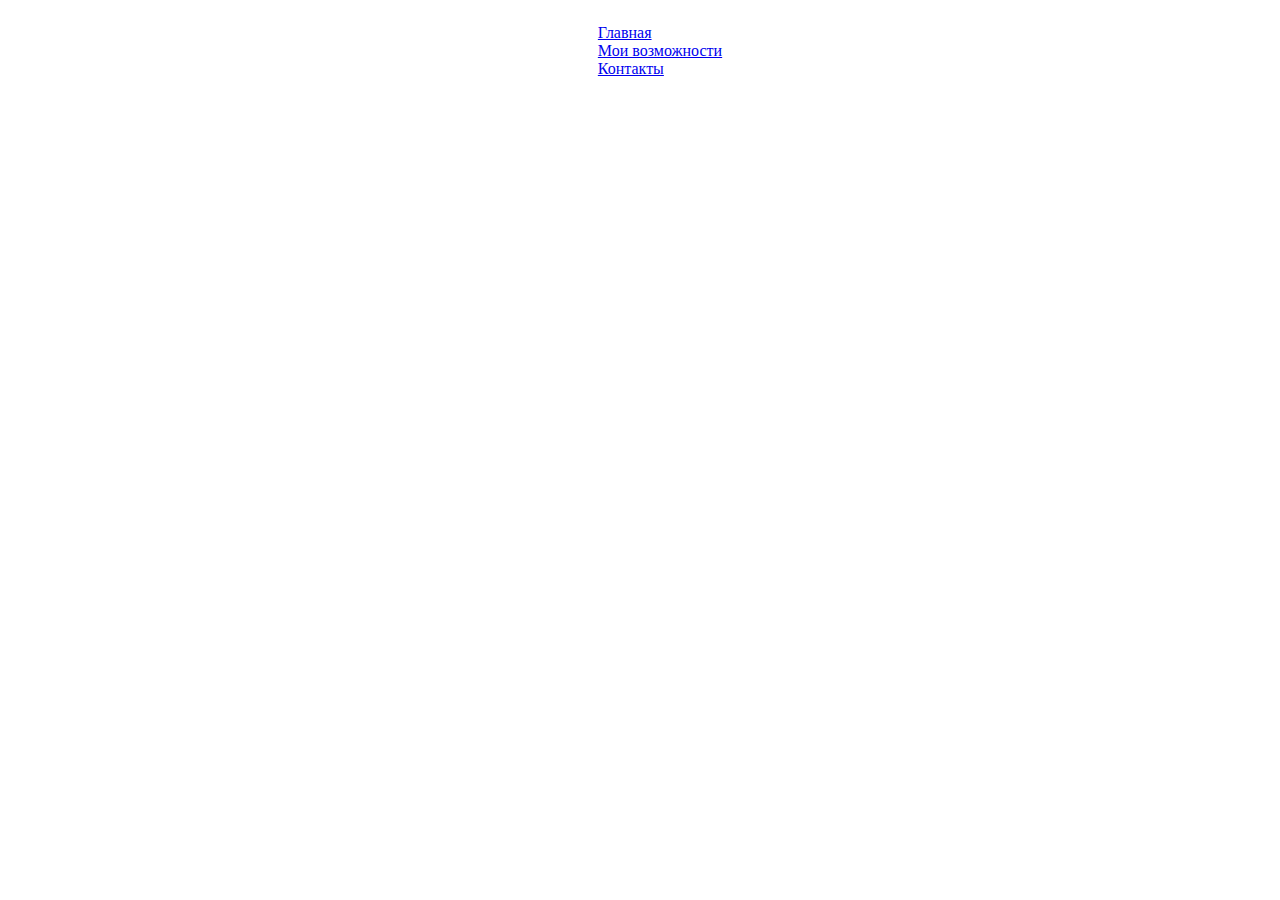
==== saitvisitka.html @ 2ac3617a "1" ====
<!DOCTYPE html>
<html lang="en">
<head>
    <meta charset="UTF-8">
    <meta name="viewport" content="width=device-width, initial-scale=1.0">
    <title></title>
    <link rel="stylesheet" href="style.css">
    <link href="https://cdn.jsdelivr.net/npm/bootstrap@5.3.1/dist/css/bootstrap.min.css" rel="stylesheet" integrity="sha384-4bw+/aepP/YC94hEpVNVgiZdgIC5+VKNBQNGCHeKRQN+PtmoHDEXuppvnDJzQIu9" crossorigin="anonymous">
</head>
<body>
    <ul class="nav nav-underline center">
        <li class="nav-item">
            <a class="nav-link active" aria-current="page" href="#">Главная</a>
        </li>
        <li class="nav-item">
            <a class="nav-link" href="#mysila">Мои возможности</a>
        </li>
        <li class="nav-item">
            <a class="nav-link" href="#contacts">Контакты</a>
        </li>
    </ul>
    
    



    <script src="https://cdn.jsdelivr.net/npm/bootstrap@5.3.1/dist/js/bootstrap.bundle.min.js" integrity="sha384-HwwvtgBNo3bZJJLYd8oVXjrBZt8cqVSpeBNS5n7C8IVInixGAoxmnlMuBnhbgrkm" crossorigin="anonymous"></script>
</body>
</html>
---- style.css ----
*{
    scroll-behavior: smooth;
}
.center{
    position: absolute;
    left: 50%;
    transform: translate( -50%);
    color: white;
}
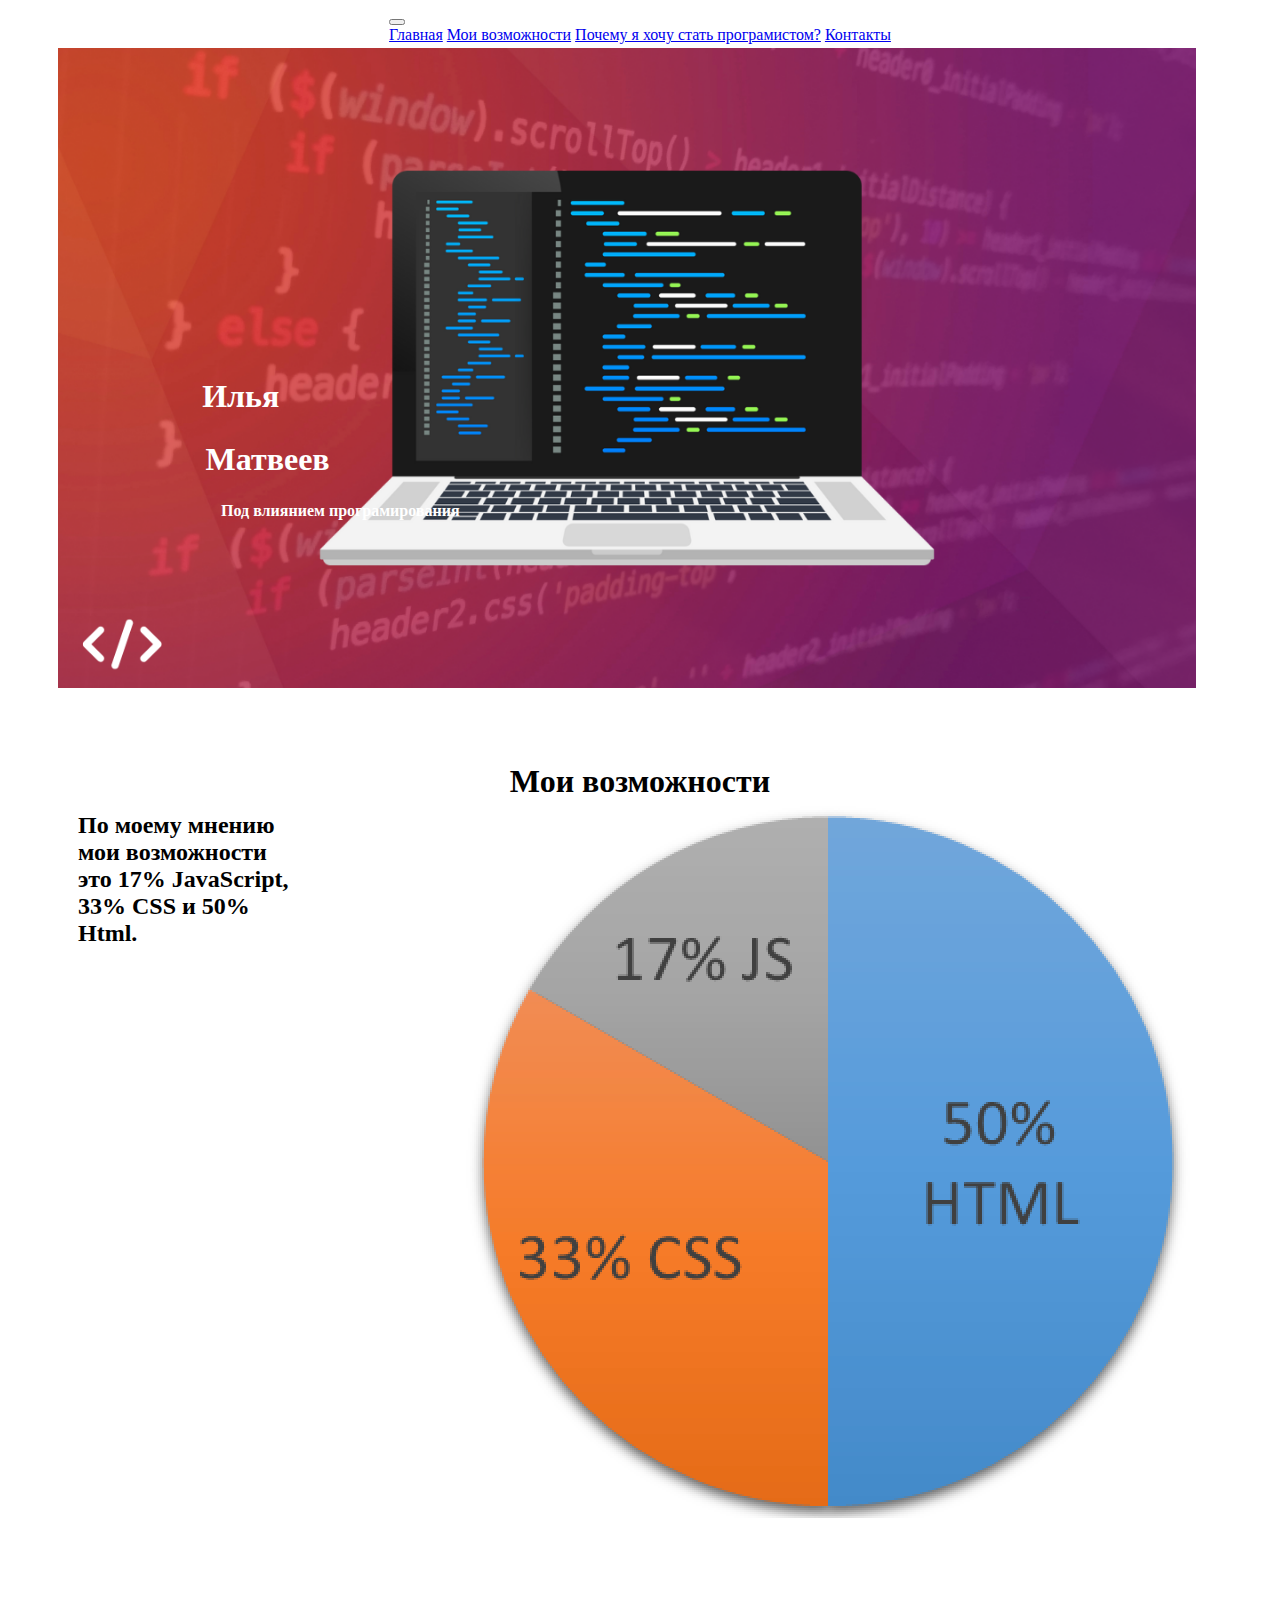
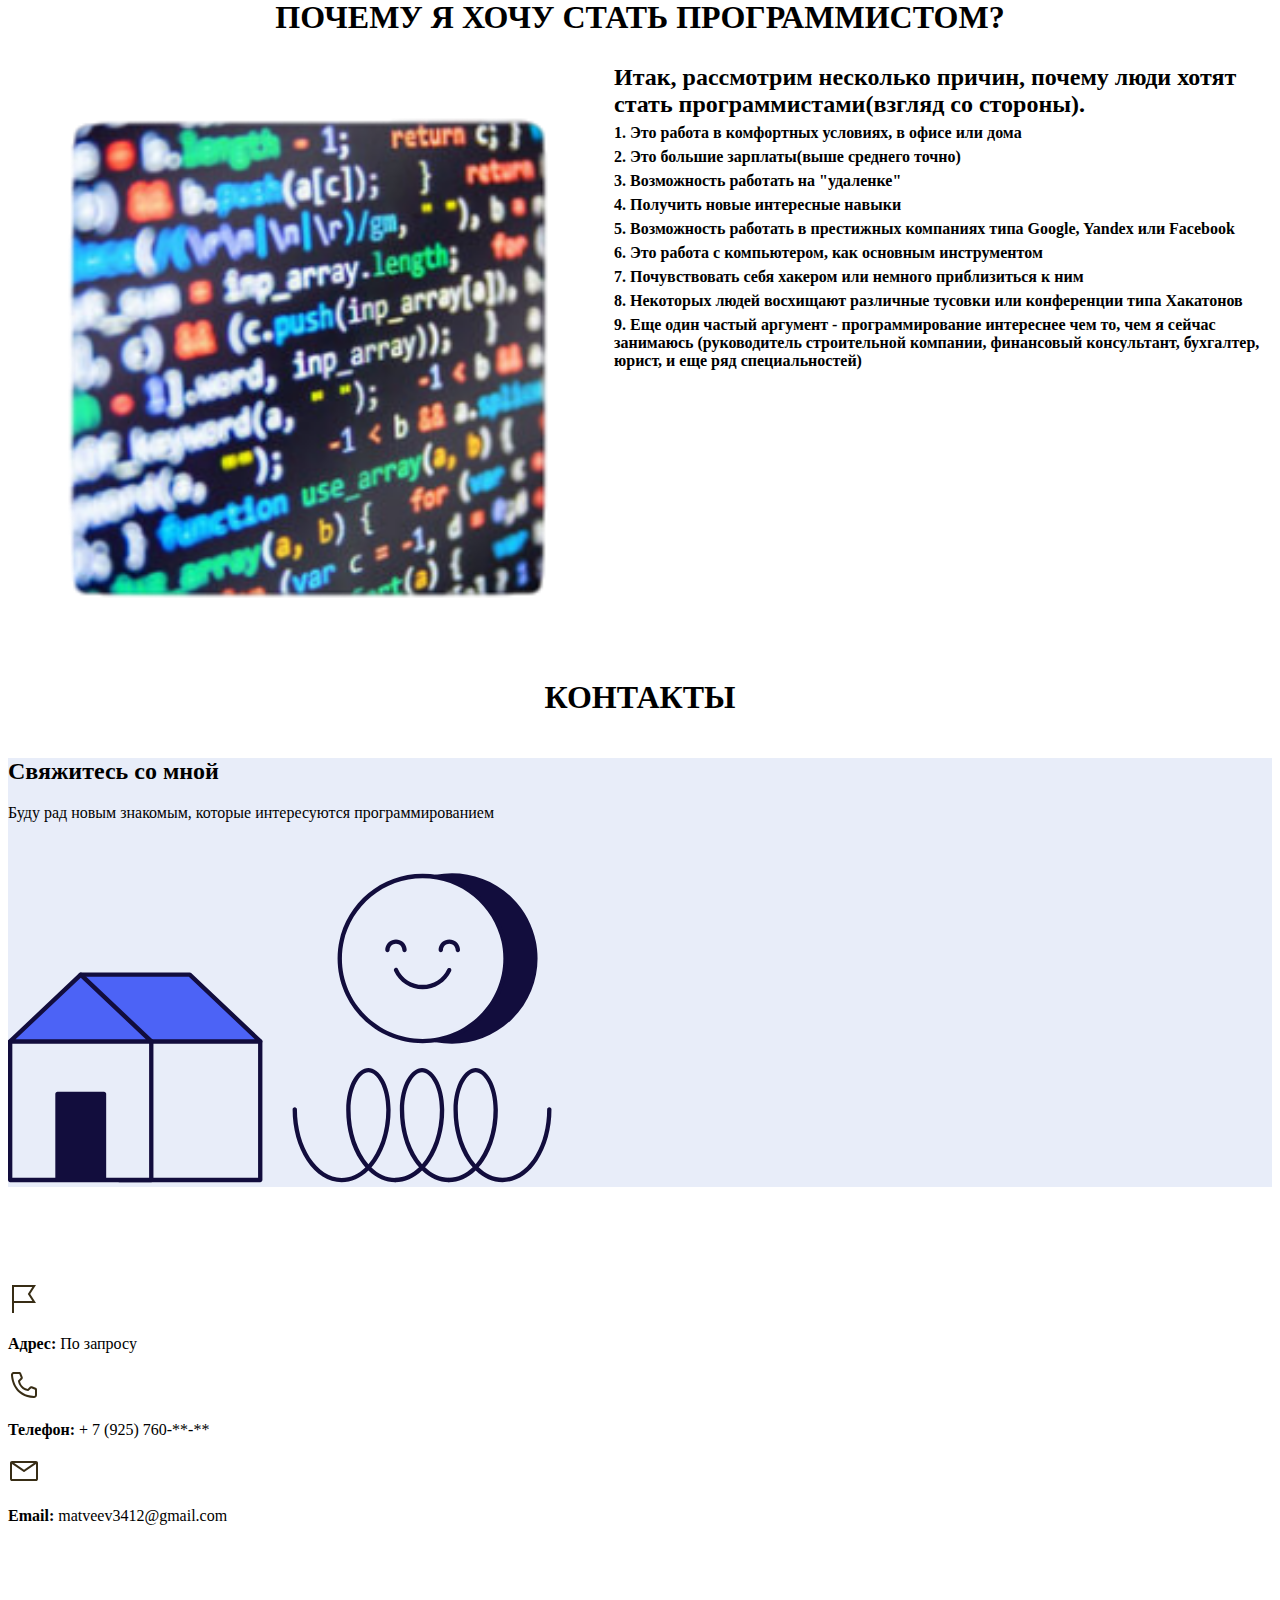
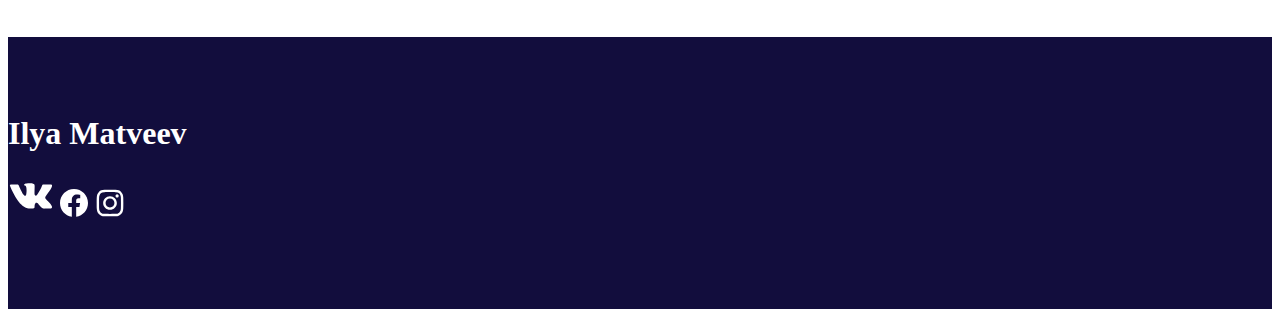
==== commit 8ab7a109: "global update" ====
--- a/saitvisitka.html
+++ b/saitvisitka.html
@@ -8,7 +8,7 @@
     <link href="https://cdn.jsdelivr.net/npm/bootstrap@5.3.1/dist/css/bootstrap.min.css" rel="stylesheet" integrity="sha384-4bw+/aepP/YC94hEpVNVgiZdgIC5+VKNBQNGCHeKRQN+PtmoHDEXuppvnDJzQIu9" crossorigin="anonymous">
 </head>
 <body>
-    <ul class="nav nav-underline center">
+    <!--<ul class="nav nav-underline center">
         <li class="nav-item">
             <a class="nav-link active" aria-current="page" href="#">Главная</a>
         </li>
@@ -16,14 +16,152 @@
             <a class="nav-link" href="#mysila">Мои возможности</a>
         </li>
         <li class="nav-item">
+            <a class="nav-link" href="#iwillbe">Почему я хочу стать програмистом?</a>
+        </li>
+        <li class="nav-item">
             <a class="nav-link" href="#contacts">Контакты</a>
         </li>
-    </ul>
-    
+    </ul>-->
+    <div class="content flex-grow-1">
+        <div class="bg-white">
+            <div class="container">
+                <nav class="navbar navbar-expand-lg navbar-light">
+                    <div class="margin-top-10">
+                    <div class="center">
+                    <button class="navbar-toggler" type="button" data-toggle="collapse" data-target="#navbarNavAltMarkup"
+                        aria-controls="navbarNavAltMarkup" aria-expanded="false" aria-label="Toggle navigation">
+                        <span class="navbar-toggler-icon"></span>
+                    </button>
+                    <div class="collapse navbar-collapse justify-content-end" id="navbarNavAltMarkup">
+                        <div class="navbar-nav">
+                            <a class="nav-item nav-link active" href="#">Главная</a>
+                            <a class="nav-item nav-link text-body-secondary" href="#mysila">Мои возможности</a>
+                            <a class="nav-item nav-link text-body-secondary" href="#iwillbe">Почему я хочу стать програмистом?</a>
+                            <a class="nav-item nav-link text-body-secondary" href="#contacts">Контакты</a>
+                    </div>
+                    </div>
+                        </div>
+                    </div>
+                </nav>
+            </div>
+        </div>
+
+
+    <div>
+        <img class="main-image" src="main-image.png" alt="">
+        <h1 class="tekst">Илья</h1>
+        <h1 class="tekst-1">Матвеев</h1>
+        <h4 class="tekst-2">Под влиянием програмирования</h4>
+    </div>
+
+
+    <section id="mysila">
+        <h1 class="center-tekst">Мои возможности</h1>
+        <div class="section">
+            <h2 class="textindiv">По моему мнению мои возможности это 17% JavaScript, 33% CSS и 50% Html.</h2>
+            <img class="img-diagramma" src="diagramma.png" alt="">
+        </div>
+    </section>
+
+    <div class="h2-cs-piy" id="iwillbe">
+        <h1>ПОЧЕМУ Я ХОЧУ СТАТЬ ПРОГРАММИСТОМ?</h1>
+    </div>
+        <div class='section2'>
+            <img class="img-cs-go-icon" src="cvadrat-removed.png" alt="">
+            <div class='section_in_div'>
+                <h2 class=" margin-2">Итак, рассмотрим несколько причин, почему люди хотят стать программистами(взгляд со стороны).</h2>
+                <h4 class=" margin-2">1. Это работа в комфортных условиях, в офисе или дома</h4>
+                <h4 class=" margin-2">2. Это большие зарплаты(выше среднего точно)</h4>
+                <h4 class=" margin-2">3. Возможность работать на "удаленке"</h4>
+                <h4 class=" margin-2">4. Получить новые интересные навыки</h4>
+                <h4 class=" margin-2">5. Возможность работать в престижных компаниях типа Google, Yandex или Facebook</h4>
+                <h4 class=" margin-2">6. Это работа с компьютером, как основным инструментом</h4>
+                <h4 class=" margin-2">7. Почувствовать себя хакером или немного приблизиться к ним</h4>
+                <h4 class=" margin-2">8. Некоторых людей восхищают различные тусовки или конференции типа Хакатонов</h4>
+                <h4 class=" margin-2">9. Еще один частый аргумент - программирование интереснее чем то, чем я сейчас занимаюсь (руководитель строительной компании, финансовый консультант, бухгалтер, юрист, и еще ряд специальностей)</h4>
+            </div>
+        </div>
+    <div class="h2-cs-piy" id="contacts">
+        <h1>КОНТАКТЫ</h1>
+    </div>
+        <div class="contacts-top">
+            <div class="container">
+                <div class="row contacts-content d-flex align-items-center">
+                    <div class="col-md-6">
+                        <h2 class="heading text-dark pt-5 pb-5">Свяжитесь со мной</h2>
+                        <p>Буду рад новым знакомым, которые интересуются программированием</p>
+                    </div>
+                    <div class="col-md-6">
+                        <img class="w-100" src="contacts-top-back.svg" alt="img">
+                    </div>
+                </div>
+            </div>
+        </div>
+        <div class="contacts-info container">
+            <div class="row">
+                <div class="col-md-4">
+                    <img src="flag.svg" alt="flag">
+                    <p class="mt-3"><strong>Адрес:</strong> По запросу</p>
+                </div>
+                <div class="col-md-4">
+                    <img src="phone.svg" alt="phone">
+                    <p class="mt-3"><strong>Телефон:</strong> + 7 (925) 760-**-**</p>
+                </div>
+                <div class="col-md-4">
+                    <img src="email.svg" alt="email">
+                    <p class="mt-3"><strong>Email:</strong> matveev3412@gmail.com</p>
+                </div>
+            </div>
+        </div>
+
+        <footer class="footer">
+            <div class="container d-flex justify-content-between flex-wrap">
+                <h1 class="white">Ilya Matveev</h1>
+                <div class="icons">
+                    <a href="https://vk.com/id583084567"><img src="vk.svg" alt="vk"></a>
+                    <a href="#https://vk.com/id583084567"><img src="facebook.svg" alt="facebook"></a>
+                    <a href="#https://vk.com/id583084567"><img src="instagram.svg" alt="instagram"></a>
+                </div>
+            </div>
+        </footer>
     
 
 
 
+    <!-- Chatra {literal} -->
+<script>
+    (function(d, w, c) {
+        w.ChatraID = 'b9iDwjmT9kwGDG9BZ';
+        var s = d.createElement('script');
+        w[c] = w[c] || function() {
+            (w[c].q = w[c].q || []).push(arguments);
+        };
+        s.async = true;
+        s.src = 'https://call.chatra.io/chatra.js';
+        if (d.head) d.head.appendChild(s);
+    })(document, window, 'Chatra');
+</script>
+<!-- /Chatra {/literal} -->
+    <script src="https://cdn.jsdelivr.net/npm/bootstrap@5.3.1/dist/js/bootstrap.bundle.min.js" integrity="sha384-HwwvtgBNo3bZJJLYd8oVXjrBZt8cqVSpeBNS5n7C8IVInixGAoxmnlMuBnhbgrkm" crossorigin="anonymous"></script>
+</body>
+</html>
+
+
+
+    <!-- Chatra {literal} -->
+<script>
+    (function(d, w, c) {
+        w.ChatraID = 'b9iDwjmT9kwGDG9BZ';
+        var s = d.createElement('script');
+        w[c] = w[c] || function() {
+            (w[c].q = w[c].q || []).push(arguments);
+        };
+        s.async = true;
+        s.src = 'https://call.chatra.io/chatra.js';
+        if (d.head) d.head.appendChild(s);
+    })(document, window, 'Chatra');
+</script>
+<!-- /Chatra {/literal} -->
     <script src="https://cdn.jsdelivr.net/npm/bootstrap@5.3.1/dist/js/bootstrap.bundle.min.js" integrity="sha384-HwwvtgBNo3bZJJLYd8oVXjrBZt8cqVSpeBNS5n7C8IVInixGAoxmnlMuBnhbgrkm" crossorigin="anonymous"></script>
 </body>
 </html>--- a/style.css
+++ b/style.css
@@ -6,4 +6,141 @@
     left: 50%;
     transform: translate( -50%);
     color: white;
+}
+
+.main-image{
+    margin: 50px;
+    margin-right: 100px;
+    width: 90%;
+    margin-top: 40px;
+}
+
+.tekst{
+    position: absolute;
+    top: 43%;
+    left: 17%;
+    transform: translate(-20%, -80%);
+    color: white;
+}
+.tekst-1{
+    position: absolute;
+    top: 50%;
+    left: 18%;
+    transform: translate(-20%, -80%);
+    color: white;
+    background-color: none;
+}
+.tekst-2{
+    position: absolute;
+    top: 55%;
+    left: 21%;
+    transform: translate(-20%, -80%);
+    color: white;
+
+}
+
+.center-tekst{
+    position: absolute;
+    left: 50%;
+    transform: translate( -50%);
+}
+
+
+.section{
+    width: 100%;
+    display: flex;
+    justify-content: space-between;
+}
+
+.section-1{
+    width: 100%;
+    display: flex;
+}
+
+.img-diagramma{
+    margin: 60px;
+}
+
+.textindiv{
+    margin: 70px;
+}
+
+.column{
+    margin-left: 50px;
+    margin-top: 1px;
+}
+.column1{
+    margin-left: 50px;
+    margin-top: 150px;
+}
+
+.img-full{
+    height: 100%;
+    width: 100%;
+    margin-top: 60px;
+    
+}
+
+.margin-2{
+    display: flex;
+    margin: 6px;
+}
+
+.img-cs-go-icon{
+    width: 600px;
+    height: 600px;
+}
+
+.section_in_div{
+    display: inline-block;
+    
+}
+
+.section2{
+    width: 100%;
+    display: flex;
+    justify-content: space-between;
+}
+
+.h2-cs-piy{
+    width: 100%;
+    display: flex;
+    justify-content: center;
+}
+
+.contacts-top {
+    background: #E8EDF9;
+}
+
+.contacts-info {
+    padding-top: 6rem;
+    padding-bottom: 6rem;
+}
+
+.footer {
+    background: #120D3D;
+    height: 216px;
+    padding-top: 56px;
+}
+
+.white{
+    color: white;
+}
+
+.logo{
+    width: 24px;
+    height: 24px;
+}
+
+.margin-top-10{
+    margin-top: 2px;
+}
+@media (max-width: 420px){
+    .main-image{
+        margin: 50px;
+        margin-right: 0px;
+        margin-left: 0px;
+        width: 90%;
+        margin-top: 40px;
+    }
 }